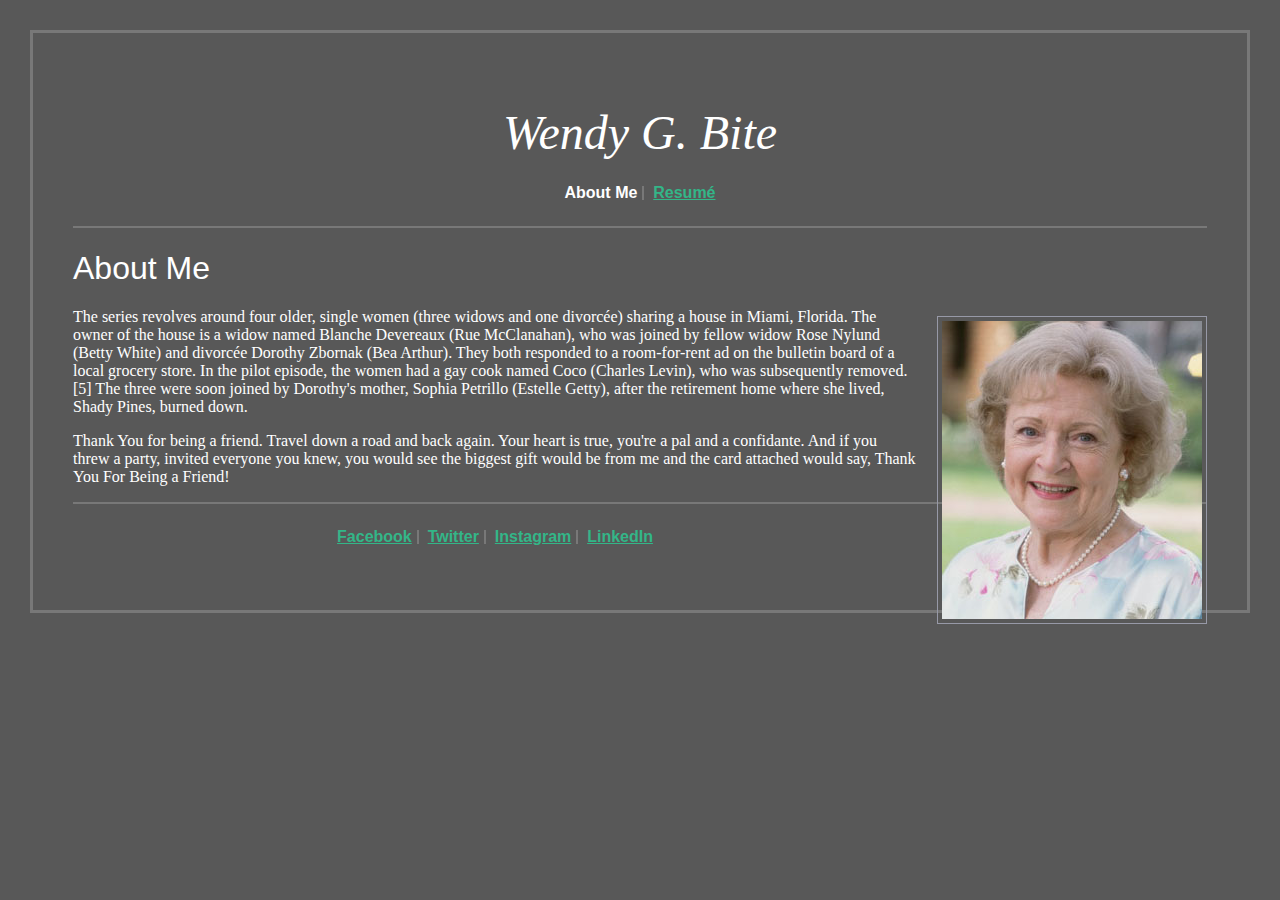
==== index.html @ 6c0eae1a "here are the actual files?" ====
<!doctype html> 
<html> 
	<head>
		<title>Wendy Bite</title>
		<meta charset= utf-8>
		<link rel="stylesheet" href="main.css">
	<head>	
	<body>
		
		<header>
			<h1 class="main-title">Wendy G. Bite</h1>
			<nav class="top-nav">
				<a href="#" class="menu-link menu-active menu-separator">About Me</a>
				<a href="#" class="menu-link">Resumé</a>
			</nav>
		</header>

			<section>

				<article>
					<h1 class="h11">About Me</h1>

					<img class="betty1"src="assets/Betty-White.jpg" alt="Betty White"
					
					<p>The series revolves around four older, single women (three widows and one divorcée) sharing a house in Miami, Florida. The owner of the house is a widow named Blanche Devereaux (Rue McClanahan), who was joined by fellow widow Rose Nylund (Betty White) and divorcée Dorothy Zbornak (Bea Arthur). They both responded to a room-for-rent ad on the bulletin board of a local grocery store. In the pilot episode, the women had a gay cook named Coco (Charles Levin), who was subsequently removed.[5] The three were soon joined by Dorothy's mother, Sophia Petrillo (Estelle Getty), after the retirement home where she lived, Shady Pines, burned down.
					</p>
					<p>
					Thank You for being a friend. Travel down a road and back again. Your heart is true, you're a pal and a confidante. And if you threw a party, invited everyone you knew, you would see the biggest gift would be from me and the card attached would say, Thank You For Being a Friend!</p>
				

				

				</article>

			</section>
	

		<footer>
			<nav class="bottom-nav"> 

				<a href="http://www.facebook.com" class="menu-link menu-separator">Facebook</a>
				<a href="http://www.twitter.com" class="menu-link menu-separator">Twitter</a>
				<a href="http://www.instagram.com" class="menu-link menu-separator">Instagram</a>
				<a href="http://www.linkedin.com" class="menu-link menu-separator">LinkedIn</a>

			</nav>
			</footer>
	</body>
</html>
---- main.css ----
html {
	font-size: 14;
	color: white;
	font-weight: 50;
	font-family: georgia;

	}



.main-title {
	color: #fff;
	font-style: italic;
	text-align: center;
	font-size: 3rem;
	font-family: Georgia, serif;
	font-weight: 300;

	margin-bottom: 0;
	
}
.top-nav {
	border-bottom: 2px solid #787878;
	padding: 25px 0;

	text-align: center;
	font-size: 14px;
	font-color: #fff;
	font-family: arial;
	font-weight: 200;
}	

.menu-link {
	font-weight: bold;
	color: #33b688;
	font-size: 1rem;
	font-family: Arial, sans-serif;

	display: inline-block;
	line-height: 14px;
	border-right: 2px solid #787878;
	padding-right: 10px;
	margin-right: 10px;

}

.menu-active {
	color: #fff;
	text-decoration: none;
	pointer-events: none;
}

.menu-separator {
	display: inline-block;
	line-height: 14px;
	border-right: 2px solid #787878;
	padding-right: 5px;
	margin-right: 5px;
}

.betty1 {
	background: 0;
	border: 1px solid #9799a7;
	float: right;
	margin: 8px 0 0 20px;
	padding: 4px;
}

.bottom-nav {	
	border-top: 2px solid #787878;
	padding: 25px 0;

	text-align: center;
	font-size: 14px;
	font-color: #33b688;
	font-family: arial;
	font-weight: 200;

	margin-bottom: 0;
	}

.h11 {
	font-family: arial;
	font-weight: 500;
}



body {

	background-color: #585858;
	border: 3px solid #787878;

	margin: 30px;
	margin-top: 30px;

	padding: 40px;
	}


.menu-link:last-child {
	border-right: none;
	margin-right: 0;
	padding-right: 0;
}
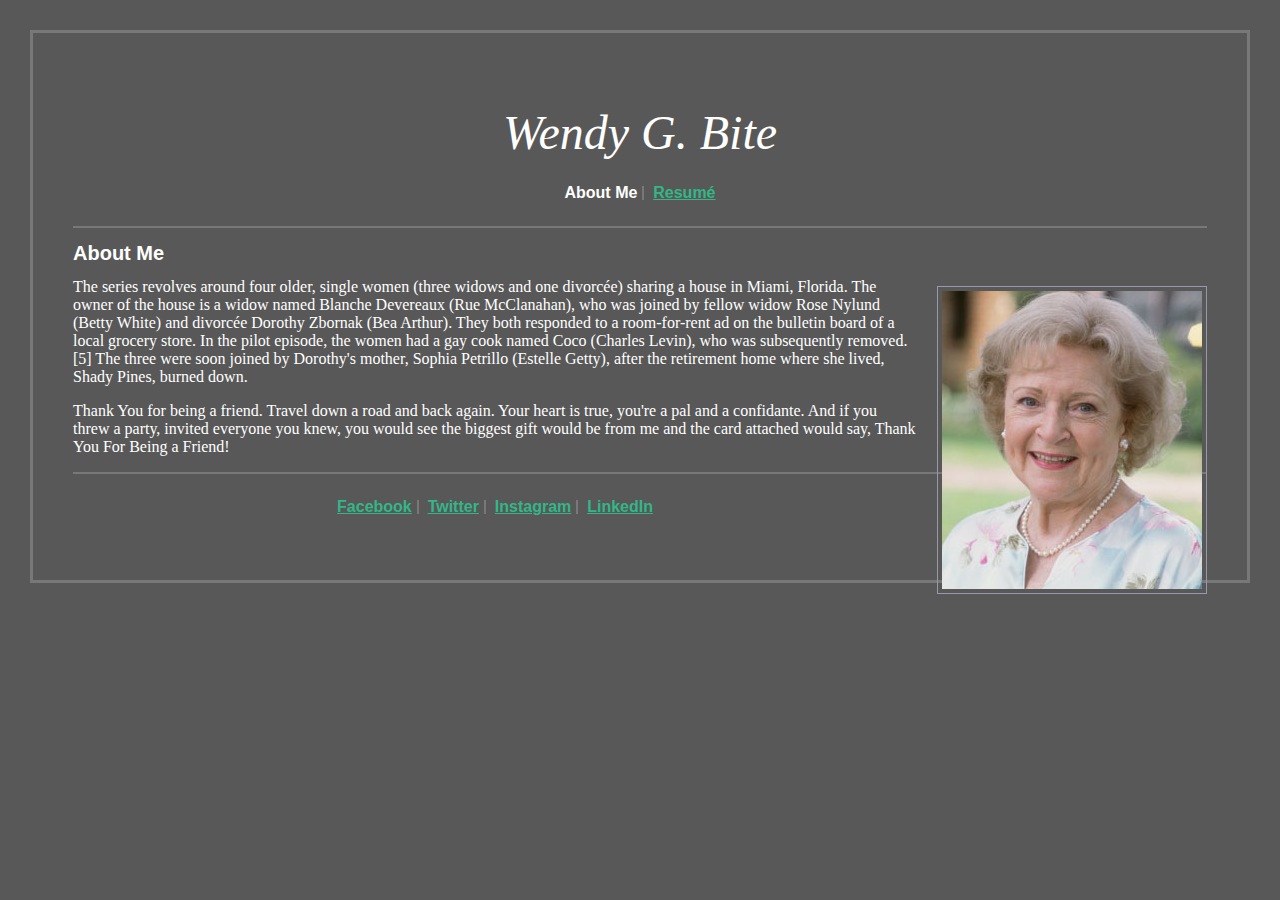
==== commit 1747cf01: "second commit - almost everything" ====
--- a/index.html
+++ b/index.html
@@ -11,7 +11,7 @@
 			<h1 class="main-title">Wendy G. Bite</h1>
 			<nav class="top-nav">
 				<a href="#" class="menu-link menu-active menu-separator">About Me</a>
-				<a href="#" class="menu-link">Resumé</a>
+				<a href="aboutme.html" class="menu-link">Resumé</a>
 			</nav>
 		</header>
 
--- a/main.css
+++ b/main.css
@@ -81,7 +81,8 @@
 
 .h11 {
 	font-family: arial;
-	font-weight: 500;
+	font-weight: 700;
+	font-size: 20px;
 }
 
 
@@ -105,3 +106,30 @@
 }
 
 
+.subhead {
+	font-family: arial;
+	font-weight: 500;
+	font-size: 15px;
+	color: #c9c9c9;
+}
+
+.bullets {
+	list-style-type: square;
+	font-family: arial;
+	font-size: 15px;
+	font-weight: 500;
+}
+
+.resumetext {
+	font-family: georgia;
+	font-size: 14px;
+	color: #c9c9c9;
+	margin-top: 3px;
+}
+
+.years { 
+	font-size: 23px; 
+
+
+
+
